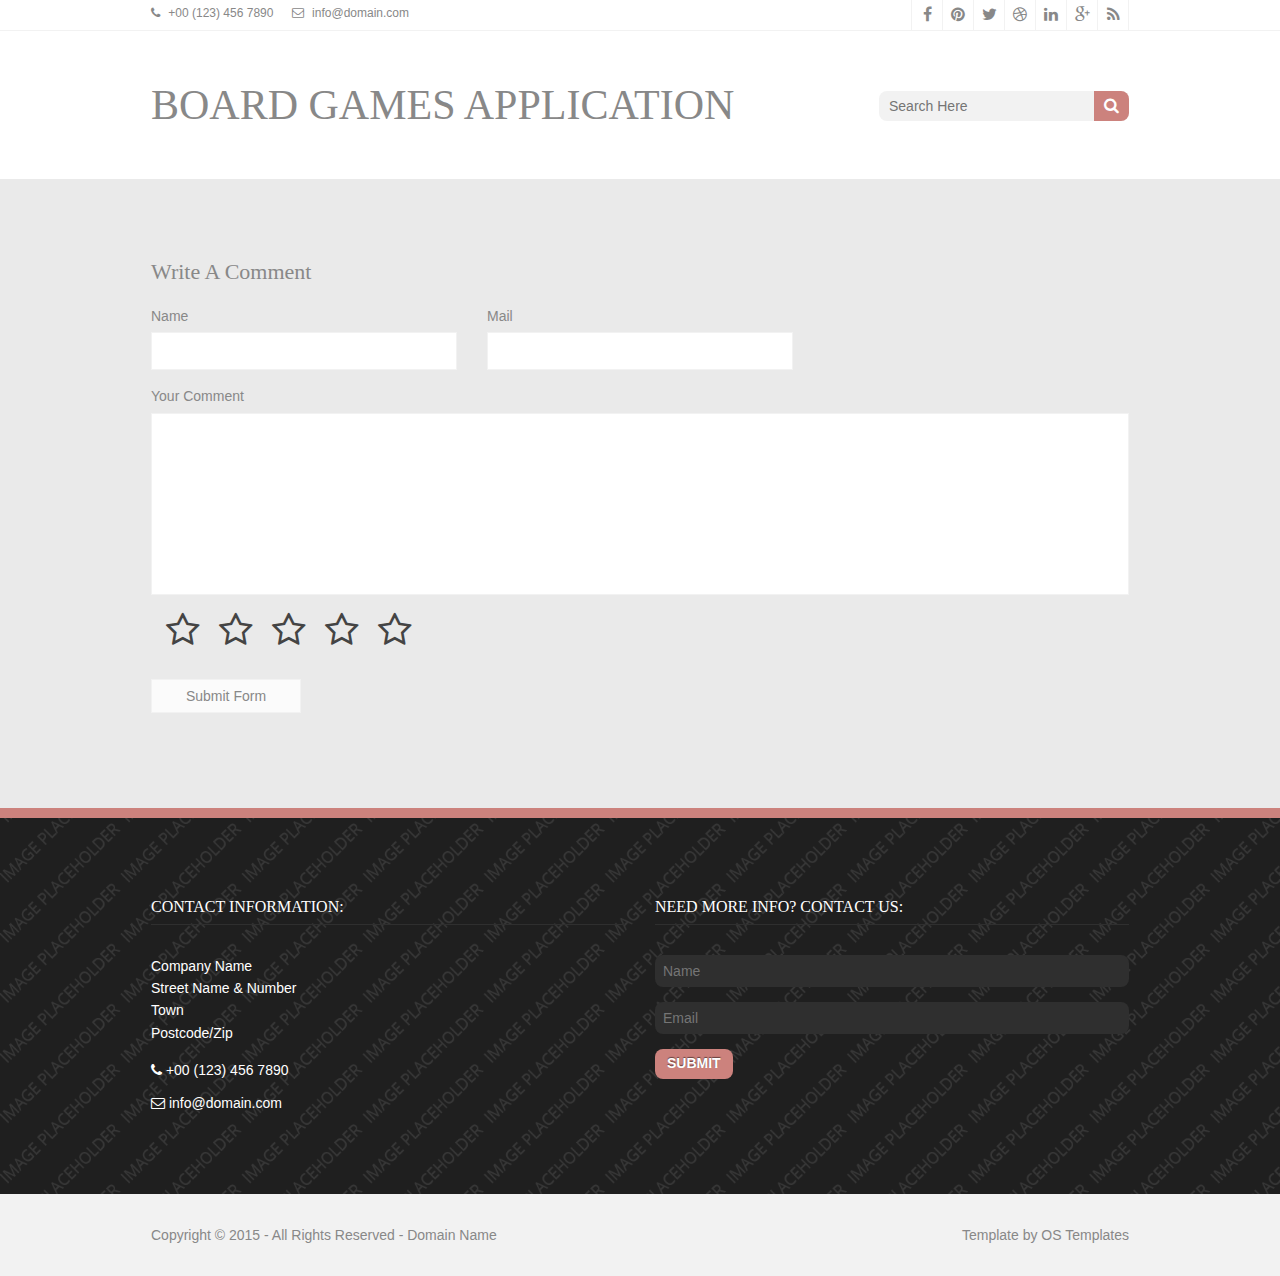
==== board-games/pages/add-opinion.html @ c794453c "Add opinion page" ====
<!DOCTYPE html>
<!--
Board games application
Authors: Justyna Handzlik, Marcin Soja

Template was based on template "Dwindle"
Author: <a href="http://www.os-templates.com/">OS Templates</a>
Author URI: http://www.os-templates.com/
Licence: Free to use under our free template licence terms
Licence URI: http://www.os-templates.com/template-terms
-->
<html lang="pl">
	<head>
		<meta charset="utf-8">
		<meta name="viewport" content="width=device-width, initial-scale=1.0, maximum-scale=1.0, user-scalable=no">
		<title>Board games application</title>
		<link href="../css/layout.css" rel="stylesheet" type="text/css" media="all">
		<link href="../css/styles.css" rel="stylesheet" type="text/css" media="all">
		<link rel="shortcut icon" type="image/png" href="../img/icon.png"/>
	</head>

	<body id="top">
	<!-- Top header, with links to social media pages -->
	<div class="wrapper row0">
	  <div id="topbar" class="clear"> 
		<div class="fl_left">
		  <ul class="nospace inline">
			<li><i class="fa fa-phone"></i> +00 (123) 456 7890</li>
			<li><i class="fa fa-envelope-o"></i> info@domain.com</li>
		  </ul>
		</div>
		<div class="fl_right">
		  <ul class="faico clear">
			<li><a class="faicon-facebook" href="#"><i class="fa fa-facebook"></i></a></li>
			<li><a class="faicon-pinterest" href="#"><i class="fa fa-pinterest"></i></a></li>
			<li><a class="faicon-twitter" href="#"><i class="fa fa-twitter"></i></a></li>
			<li><a class="faicon-dribble" href="#"><i class="fa fa-dribbble"></i></a></li>
			<li><a class="faicon-linkedin" href="#"><i class="fa fa-linkedin"></i></a></li>
			<li><a class="faicon-google-plus" href="#"><i class="fa fa-google-plus"></i></a></li>
			<li><a class="faicon-rss" href="#"><i class="fa fa-rss"></i></a></li>
		  </ul>
		</div>
	  </div>
	</div>
	
	<!-- Logo + Search bar -->
	<div class="wrapper row1">
	  <header id="header" class="clear"> 
		<div id="logo" class="fl_left">
		  <h1><a href="../index.html">Board games application</a></h1>
		</div>
		<div class="fl_right">
		  <form class="clear" method="post" action="pages/search-results.html">
			<fieldset>
			  <legend>Search:</legend>
			  <input type="text" value="" placeholder="Search Here">
			  <button class="fa fa-search" type="submit" title="Search"><em>Search</em></button>
			</fieldset>
		  </form>
		</div>
	  </header>
	</div>
	
	<!-- Search results page - TODO! -->
	<div class="wrapper">
	  <main class="container clear"> 
		<div class="content"> 
			<div id="comments">
				<h2>Write A Comment</h2>
				<form action="#" method="post">
					<div class="one_third first">
					<label for="name">Name </label>
					<input type="text" name="name" id="name" value="" size="22">
					</div>
					<div class="one_third">
						<label for="email">Mail </label>
						<input type="text" name="email" id="email" value="" size="22">
					</div>
					<div class="block clear">
						<label for="comment">Your Comment</label>
						<textarea name="comment" id="comment" cols="25" rows="10"></textarea>
					</div>
					<div class="stars">
					  <form action="">
						<input class="star star-5" id="star-5" type="radio" name="star"/>
						<label class="star star-5" for="star-5"></label>
						<input class="star star-4" id="star-4" type="radio" name="star"/>
						<label class="star star-4" for="star-4"></label>
						<input class="star star-3" id="star-3" type="radio" name="star"/>
						<label class="star star-3" for="star-3"></label>
						<input class="star star-2" id="star-2" type="radio" name="star"/>
						<label class="star star-2" for="star-2"></label>
						<input class="star star-1" id="star-1" type="radio" name="star"/>
						<label class="star star-1" for="star-1"></label>
					  </form>
					</div>
					<div>
						<input name="submit" type="submit" value="Submit Form">
						&nbsp;
					</div>
				</form>
		  </div>
		</div>
	  </main>
	</div>
	
	<!-- Footer - Contact info --> 
	<div class="wrapper row5 bgded" style="background-image:url('../img/background1.png');">
	  <div class="overlay">
		<footer id="footer" class="clear"> 
		  <div class="one_half first">
			<h6 class="title">Contact information:</h6>
			<address class="btmspace-15">
			Company Name<br>
			Street Name &amp; Number<br>
			Town<br>
			Postcode/Zip
			</address>
			<ul class="nospace">
			  <li class="btmspace-10"><span class="fa fa-phone"></span> +00 (123) 456 7890</li>
			  <li><span class="fa fa-envelope-o"></span> info@domain.com</li>
			</ul>
		  </div>
			
		  <div class="one_half">
			<h6 class="title">Need more info? Contact us:</h6>
			<form method="post" action="#">
			  <fieldset>
				<legend>Newsletter:</legend>
				<input class="btmspace-15" type="text" value="" placeholder="Name">
				<input class="btmspace-15" type="text" value="" placeholder="Email">
				<button type="submit" value="submit">Submit</button>
			  </fieldset>
			</form>
		  </div>
		</footer>
	  </div>
	</div>
	
	<!-- Footer - Copyright --> 
	<div class="wrapper row6">
	  <div id="copyright" class="clear"> 
		<p class="fl_left">Copyright &copy; 2015 - All Rights Reserved - <a href="#">Domain Name</a></p>
		<p class="fl_right">Template by <a target="_blank" href="http://www.os-templates.com/" title="Free Website Templates">OS Templates</a></p>
	  </div>
	</div>

	<!-- Javascripts -->
	<script src="js/jquery.min.js"></script> 
	<script src="js/jquery.mobilemenu.js"></script>
</body>
</html>
---- board-games/css/layout.css ----
@charset "utf-8";
/*
Template Name: Dwindle
Author: <a href="http://www.os-templates.com/">OS Templates</a>
Author URI: http://www.os-templates.com/
Licence: Free to use under our free template licence terms
Licence URI: http://www.os-templates.com/template-terms
File: Layout CSS
*/

@import url("fontawesome-4.2.0.min.css");
@import url("framework.css");

/* Rows
--------------------------------------------------------------------------------------------------------------- */
.row0{}
.row1{border-top:1px solid;}
.row2{border-top:1px solid;}
.row3{border-bottom:10px solid;}
.row4, .row4 a{}
.row5{border-top:10px solid;}
.row6, .row6 a{}


/* Top Bar
--------------------------------------------------------------------------------------------------------------- */
#topbar{font-size:12px; line-height:normal;}

#topbar .fl_left{padding-top:6px;}
#topbar .fl_left .inline > li{margin-right:15px;}
#topbar .fl_left .inline > li i{margin-right:5px;}

#topbar .faico li{margin:0; border:solid; border-width:0 1px 0 0;}
#topbar .faico li:first-child{border-width:0 1px;}


/* Header
--------------------------------------------------------------------------------------------------------------- */
#header{padding:50px 0;}

#header #logo{}
#header #logo h1{margin:0; padding:0; font-size:42px; text-transform:uppercase;}

#header form{display:block; position:relative; width:100%; margin:10px 0 0 0;}
#header input, #header button{display:block; height:30px; border:none;}
#header input{width:100%; min-width:250px; padding:5px 40px 5px 10px; border-radius:8px;}
#header button{position:absolute; top:0; right:0; width:35px; border-radius:0 8px 8px 0; font-size:16px; cursor:pointer;}
#header button em{display:none;}


/* Intro
--------------------------------------------------------------------------------------------------------------- */
#intro{padding:120px 0; text-align:center;}

#intro article{}
#intro article .heading{display:block; position:relative; padding-bottom:15px;}
#intro article .heading::after{display:block; position:absolute; bottom:0; left:50%; margin-left:-5%; width:10%; height:2px; content:"";}
#intro article i{display:inline-block; width:100px; height:100px; line-height:100px; margin-bottom:30px; border-radius:50%; text-align:center; font-size:32px;}
#intro article .btn{}


/* Content Area
--------------------------------------------------------------------------------------------------------------- */
.container{padding:80px 0;}

/* Content */
.container .content{}

.service{display:block; position:relative; width:100%; min-height:80px; margin:0; padding:0 0 0 80px; box-sizing:border-box;}
.service i{display:block; position:absolute; top:0; left:0; width:60px; height:60px; line-height:60px; border:1px solid; border-radius:50%; text-align:center; font-size:26px;}
.service .heading{}

/* Comments */
#comments ul{margin:0 0 40px 0; padding:0; list-style:none;}
#comments li{margin:0 0 10px 0; padding:15px;}
#comments .avatar{float:right; margin:0 0 10px 10px; padding:3px; border:1px solid;}
#comments address{font-weight:bold;}
#comments time{font-size:smaller;}
#comments .comcont{display:block; margin:0; padding:0;}
#comments .comcont p{margin:10px 5px 10px 0; padding:0;}

#comments form{display:block; width:100%;}
#comments input, #comments textarea{width:100%; padding:10px; border:1px solid;}
#comments textarea{overflow:auto;}
#comments div{margin-bottom:15px;}
#comments input[type="submit"], #comments input[type="reset"]{display:inline-block; width:auto; min-width:150px; margin:0; padding:8px 5px; cursor:pointer;}

/* Sidebar */
.container .sidebar{}

.sidebar .sdb_holder{margin-bottom:50px;}
.sidebar .sdb_holder:last-child{margin-bottom:0;}


/* Footer
--------------------------------------------------------------------------------------------------------------- */
#footer{padding:80px 0;}

#footer .title{margin:0 0 30px 0; padding:0 0 8px 0; border-bottom:1px solid; font-size:16px; text-transform:uppercase;}

#footer .linklist li{margin-bottom:10px;}
#footer .linklist li:last-child{margin-bottom:0;}

#footer .smallfont{font-size:.8rem; margin:0;}

#footer input, #footer button{border:none; border-radius:8px;}
#footer input{display:block; width:100%; padding:8px;}
#footer button{padding:6px 12px 8px; font-weight:bold; text-transform:uppercase; cursor:pointer;}


/* Copyright
--------------------------------------------------------------------------------------------------------------- */
#copyright{padding:30px 0;}
#copyright p{margin:0; padding:0;}


/* Transition Fade
--------------------------------------------------------------------------------------------------------------- */
.faico a, #intro i, .service i, #mainav a, #mainav ul{transition:all .4s ease-in-out;}


/* ------------------------------------------------------------------------------------------------------------ */
/* ------------------------------------------------------------------------------------------------------------ */
/* ------------------------------------------------------------------------------------------------------------ */
/* ------------------------------------------------------------------------------------------------------------ */
/* ------------------------------------------------------------------------------------------------------------ */


/* Navigation
--------------------------------------------------------------------------------------------------------------- */
nav ul, nav ol{margin:0; padding:0; list-style:none;}

#mainav .drop::after, #mainav li li .drop::after, #breadcrumb li a::after, .sidebar nav a::after{position:absolute; font-family:"FontAwesome"; font-size:10px; line-height:10px;}

/* Top Navigation */
#mainav{text-align:center; line-height:normal;}
#mainav a{}
#mainav ul{font-size:0;}/* Removes inline-block element spacing - overridden later */
#mainav ul ul{z-index:9999; position:absolute; width:160px; text-align:left;}
#mainav ul ul ul{left:160px; top:0;}
#mainav li{display:inline-block; position:relative; margin:0; padding:0; font-size:1rem; text-transform:uppercase;}
#mainav li:last-child{margin-right:0;}
#mainav li li{width:100%; margin:0; text-transform:none;}
#mainav li a{display:block; padding:15px 20px; text-transform:uppercase; border:solid; border-width:0 0 0 1px;}
#mainav li:last-child a{border-width:0 1px;}
#mainav li li a{border-width:0 0 1px 0; text-transform:none;}
#mainav li li:first-child a, #mainav li li:last-child a{border-width:0 0 1px 0;}
#mainav .drop{padding-left:25px;}
#mainav li li a, #mainav li li .drop{display:block; margin:0; padding:10px 15px;}
#mainav .drop:after, #mainav li li .drop:after{content:"\f0d7";}
#mainav .drop:after{top:20px; left:15px;}
#mainav li li .drop:after{top:15px; left:5px;}
#mainav ul ul{visibility:hidden; opacity:0;}
#mainav ul li:hover > ul{visibility:visible; opacity:1;}

#mainav form{display:none; margin:0; padding:20px 0;}
#mainav form select, #mainav form select option{display:block; cursor:pointer; outline:none;}
#mainav form select{width:100%; padding:5px; border:1px solid;}
#mainav form select option{margin:5px; padding:0; border:none;}

/* Breadcrumb */
#breadcrumb{padding:50px 0; line-height:normal;}
#breadcrumb ul{margin:0; padding:0; list-style:none;}
#breadcrumb li{display:inline-block; margin:0 6px 0 0; padding:0;}
#breadcrumb li a{display:block; position:relative; margin:0; padding:0 12px 0 0; font-size:12px;}
#breadcrumb li a::after{top:3px; right:0; content:"\f101";}
#breadcrumb li:last-child a{margin:0; padding:0;}
#breadcrumb li:last-child a::after{display:none;}

/* Sidebar Navigation */
.sidebar nav{display:block; width:100%;}
.sidebar nav li{margin:0 0 3px 0; padding:0;}
.sidebar nav a{display:block; position:relative; margin:0; padding:5px 10px 5px 15px; text-decoration:none; border:solid; border-width:0 0 1px 0;}
.sidebar nav a::after{top:9px; left:5px; content:"\f101";}
.sidebar nav ul ul a{padding-left:35px;}
.sidebar nav ul ul a::after{left:25px;}
.sidebar nav ul ul ul a{padding-left:55px;}
.sidebar nav ul ul ul a::after{left:45px;}

/* Pagination */
.pagination{display:block; width:100%; text-align:center; clear:both;}
.pagination li{display:inline-block; margin:0 2px 0 0;}
.pagination li:last-child{margin-right:0;}
.pagination a, .pagination strong{display:block; padding:8px 11px; border:1px solid; font-weight:normal;}


/* Tables
--------------------------------------------------------------------------------------------------------------- */
table, th, td{border:1px solid; border-collapse:collapse; vertical-align:top; box-sizing:border-box;}
table, th{table-layout:auto;}
table{width:100%; margin-bottom:15px;}
th, td{padding:5px 8px;}
td{border-width:0 1px;}


/* Gallery
--------------------------------------------------------------------------------------------------------------- */
#gallery{display:block; width:100%; margin-bottom:50px;}
#gallery figure figcaption{display:block; width:100%; clear:both;}
#gallery li{margin-bottom:30px;}


/* Font Awesome Social Icons
--------------------------------------------------------------------------------------------------------------- */
.faico{margin:0; padding:0; list-style:none;}
.faico li{display:inline-block; float:left; margin:0 2px 0 0; padding:0; line-height:normal;}
.faico li:last-child{margin-right:0;}

.faico a{display:inline-block; width:30px; height:30px; line-height:30px; font-size:16px; text-align:center;}
.faico a{color:#FFFFFF; background-color:#F3F3F3;}

.faicon-dribble:hover{background-color:#EA4C89;}
.faicon-facebook:hover{background-color:#3B5998;}
.faicon-google-plus:hover{background-color:#DB4A39;}
.faicon-linkedin:hover{background-color:#0E76A8;}
.faicon-pinterest:hover{background-color:#C8232C;}
.faicon-rss:hover{background-color:#EE802F;}
.faicon-twitter:hover{background-color:#00ACEE;}


/* ------------------------------------------------------------------------------------------------------------ */
/* ------------------------------------------------------------------------------------------------------------ */
/* ------------------------------------------------------------------------------------------------------------ */
/* ------------------------------------------------------------------------------------------------------------ */
/* ------------------------------------------------------------------------------------------------------------ */


/* Colours
--------------------------------------------------------------------------------------------------------------- */
body{color:#888888; background-color:#EAEAEA;}

a{color:#CC827D;}

hr, .borderedbox{border-color:#F2F2F2;}
label span{color:#FF0000; background-color:inherit;}
.overlay{background-color:rgba(0,0,0,.5);}
.btn{color:#FFFFFF; background-color:#CC827D;}


/* Rows */
.row0, .row0 a{color:#888888; background-color:#FFFFFF;}
.row1{color:#888888; background-color:#FFFFFF; border-color:#F2F2F2;}
.row2, .row2 a{color:#888888; background-color:#FFFFFF;}
.row2{border-color:#F2F2F2;}
.row3{color:#FFFFFF; background-color:#282828;}
.row3{border-color:#F2F2F2;}
.row4{color:#888888; background-color:#FFFFFF;}
.row5{color:#FFFFFF; background-color:#282828;}
.row5{border-color:#CC827D;}
.row6, .row6 a{color:#888888; background-color:#F2F2F2;}


/* Top Bar */
#topbar .faico li{border-color:#F2F2F2;}
#topbar .faico a{color:inherit;}
#topbar .faico a:hover{color:#FFFFFF;}


/* Header */
#header #logo h1 a{color:inherit; background-color:inherit;}
#header input{color:inherit; background-color:#F2F2F2;}
#header button{color:#FFFFFF; background-color:#CC827D;}


/* Intro */
#intro article .heading::after{background-color:#CC827D;}
#intro article i{color:#FFFFFF; background-color:rgba(0,0,0,.3);}
#intro article:hover i{color:#FFFFFF; background-color:#CC827D;}


/* Content Area */
.service i{border-color:#F2F2F2;}
.service:hover i{color:#FFFFFF; background-color:#CC827D; border-color:#CC827D;}


/* Footer */
#footer .title{border-color:#2F2F2F;}
#footer input{background-color:#2F2F2F;}
#footer button{color:#FFFFFF; background-color:#CC827D; text-shadow:0 -1px 1px rgba(0,0,0,.5);}


/* Navigation */
#mainav li a{color:inherit; background-color:inherit; border-color:#F2F2F2;}
#mainav .active a, #mainav a:hover, #mainav li:hover > a{color:#CC827D; background-color:inherit;}
#mainav li li a, #mainav .active li a{color:#FFFFFF; background-color:rgba(0,0,0,.6); border-color:rgba(0,0,0,.6);}
#mainav li li:hover > a, #mainav .active .active > a{color:#FFFFFF; background-color:#CC827D;}
#mainav form select{border-color:#F2F2F2;}

#breadcrumb a{color:#888888; background-color:inherit;}
#breadcrumb li:last-child a{color:#CC827D;}

.container .sidebar nav a{color:inherit; border-color:#F2F2F2;}
.container .sidebar nav a:hover{color:#CC827D;}

.pagination a, .pagination strong{border-color:#F2F2F2;}
.pagination .current{color:#FFFFFF; background-color:#000000;}


/* Tables + Comments */
table, th, td, #comments .avatar, #comments input, #comments textarea{border-color:#F2F2F2;}
th{color:#FFFFFF; background-color:#373737;}
tr, #comments li, #comments input[type="submit"], #comments input[type="reset"]{color:inherit; background-color:#FBFBFB;}
tr:nth-child(even), #comments li:nth-child(even){color:inherit; background-color:#F7F7F7;}
table a, #comments a{background-color:inherit;}


/* ------------------------------------------------------------------------------------------------------------ */
/* ------------------------------------------------------------------------------------------------------------ */
/* ------------------------------------------------------------------------------------------------------------ */
/* ------------------------------------------------------------------------------------------------------------ */
/* ------------------------------------------------------------------------------------------------------------ */


/* Media Queries
--------------------------------------------------------------------------------------------------------------- */
@-ms-viewport{width:device-width;}


/* Smartphone + Tablet
--------------------------------------------------------------------------------------------------------------- */
@media screen and (min-width:180px) and (max-width:500px) {
	#topbar{display:none;}
	#header, #breadcrumb{padding:20px 0;}
	#intro, .container, #footer{padding:50px 0 20px;}
}


@media screen and (min-width:180px) and (max-width:750px) {
	.imgl, .imgr{display:inline-block; float:none; margin:0 0 10px 0;}
	.fl_left, .fl_right{display:block; float:none;}
	.one_half, .one_third, .two_third, .one_quarter, .two_quarter, .three_quarter{display:block; float:none; width:auto; margin:0 0 30px 0; padding:0;}
}

@media screen and (min-width:180px) and (max-width:900px) {
	#topbar, #header, #mainav, #intro, #breadcrumb, .container, #footer, #copyright{max-width:95%;}

	#topbar{padding:10px 0; text-align:center;}
	#topbar .nospace.inline{margin-bottom:10px;}
	#topbar .faico{display:inline-block; margin:0 auto;}
	#topbar .faico li{border-width:1px 1px 1px 0;}
	#topbar .faico li:first-child{border-width:1px;}

	#header{text-align:center;}

	#mainav ul{display:none;}
	#mainav form{display:block;}

	#comments input[type="reset"]{margin-top:10px;}
	.pagination li{display:inline-block; margin:0 5px 5px 0;}

	#footer{text-align:center;}

	#copyright{text-align:center;}
	#copyright p:first-of-type{margin-bottom:10px;}
}


/* Max Wrapper Width
--------------------------------------------------------------------------------------------------------------- */
@media screen and (min-width:978px) {
	#topbar, #header, #mainav, #intro, #breadcrumb, .container, #footer, #copyright{max-width:978px;}
}


/* Other
--------------------------------------------------------------------------------------------------------------- */
@media screen and (max-width:650px) {
	.scrollable{display:block; width:100%; margin:0 0 30px 0; padding:0 0 15px 0; overflow:auto; overflow-x:scroll;}
	.scrollable table{margin:0; padding:0; white-space:nowrap;}
}
---- board-games/css/styles.css ----
@charset "utf-8";
/*
Authors: Justyna Handzlik, Marcin Soja
*/

@import url("fontawesome-4.2.0.min.css");
@import url("framework.css");


/* Main page */
#main-page{padding:120px 0;}

#main-page article{}
#main-page article .heading{display:block; position:relative; padding-bottom:15px;}
#main-page article .heading::after{display:block; position:absolute; bottom:0; left:50%; margin-left:-5%; width:10%; height:2px; content:"";}
#main-page article i{display:inline-block; width:100px; height:100px; line-height:100px; margin-bottom:30px; border-radius:50%; font-size:32px;}
#main-page article .btn{}
#main-page .title{margin:0 0 30px 0; padding:0 0 8px 0; border-bottom:1px solid; font-size:16px; text-transform:uppercase;}
#main-page .linklist li{margin-bottom:10px;}
#main-page .linklist li:last-child{margin-bottom:0;}
#main-page .smallfont{font-size:.8rem; margin:0;}
#main-page input, #main-page button{border:none; border-radius:8px;}
#main-page input{display:block; width:100%; padding:8px;}
#main-page button{padding:6px 12px 8px; font-weight:bold; text-transform:uppercase; cursor:pointer;}


/* Stars rating */
div.stars {
  width: 270px;
  display: inline-block;
}
input.star { display: none; }
label.star {
  float: right;
  padding: 10px;
  font-size: 36px;
  color: #444;
  transition: all .2s;
}
input.star:checked ~ label.star:before {
  content: '\f005';
  color: #FD4;
  transition: all .25s;
}
input.star-5:checked ~ label.star:before {
  color: #FE7;
  text-shadow: 0 0 20px #952;
}
input.star-1:checked ~ label.star:before { color: #F62; }
label.star:hover { transform: rotate(-15deg) scale(1.3); }
label.star:before {
  content: '\f006';
  font-family: FontAwesome;
}
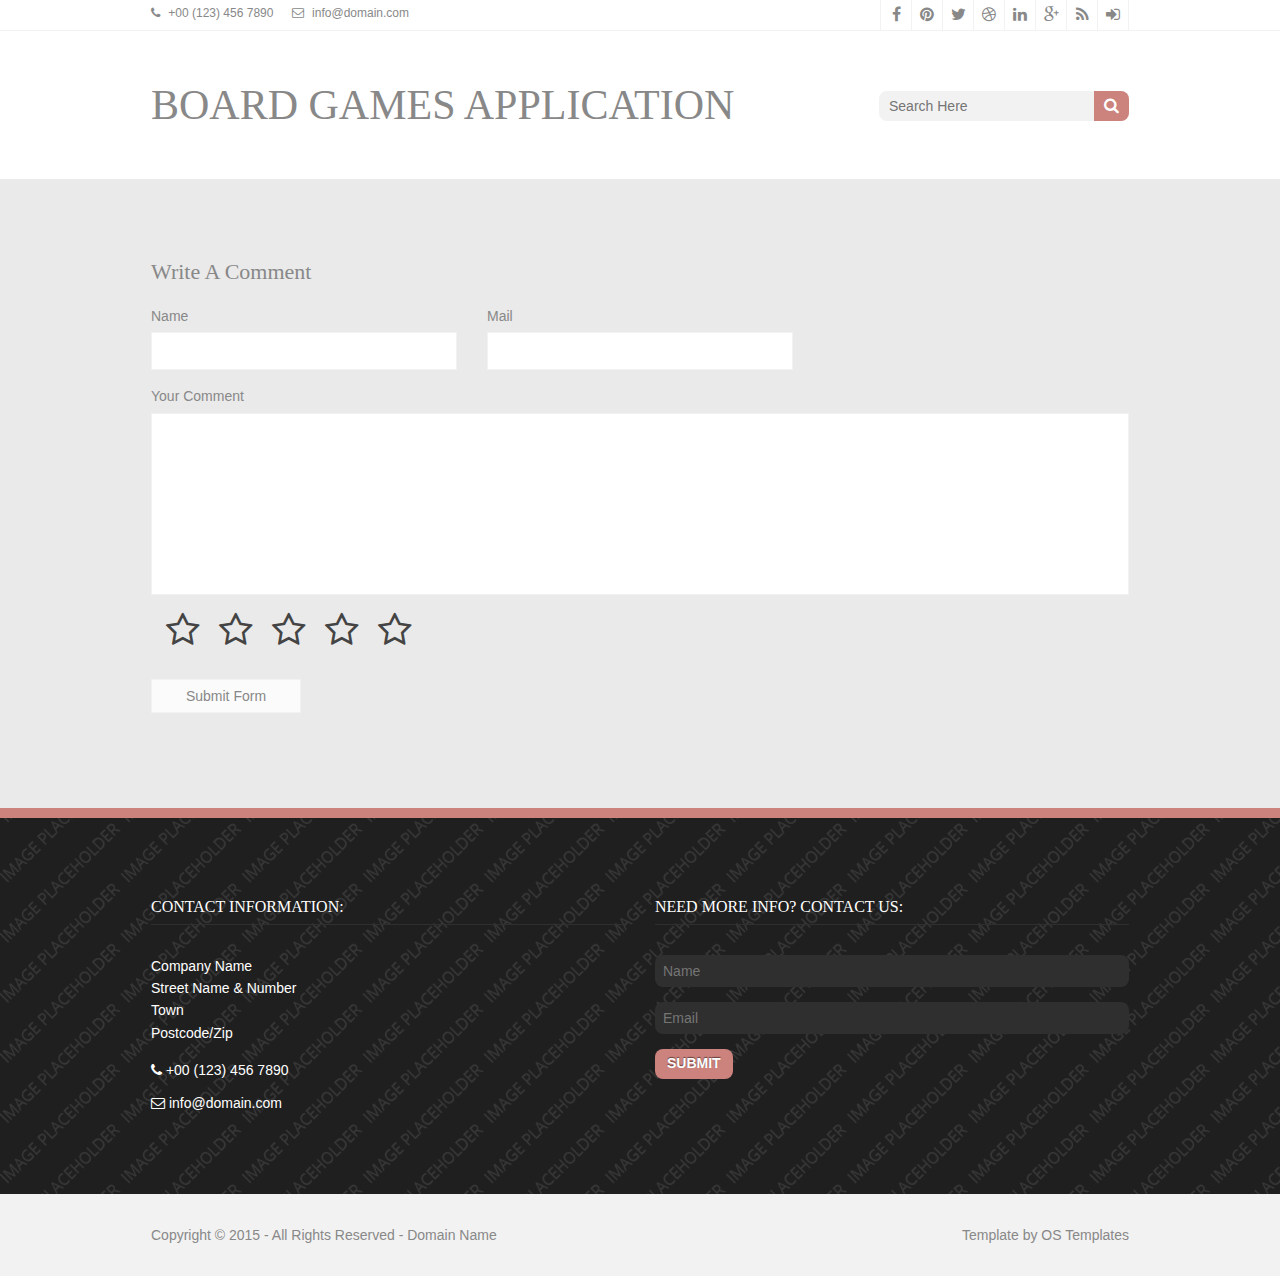
==== commit a2b5dce0: "Place page and other fixes" ====
--- a/board-games/pages/add-opinion.html
+++ b/board-games/pages/add-opinion.html
@@ -16,6 +16,7 @@
 		<title>Board games application</title>
 		<link href="../css/layout.css" rel="stylesheet" type="text/css" media="all">
 		<link href="../css/styles.css" rel="stylesheet" type="text/css" media="all">
+		<link href="../css/bootstrap.min.css" rel="stylesheet" type="text/css" media="all">
 		<link rel="shortcut icon" type="image/png" href="../img/icon.png"/>
 	</head>
 
@@ -38,6 +39,7 @@
 			<li><a class="faicon-linkedin" href="#"><i class="fa fa-linkedin"></i></a></li>
 			<li><a class="faicon-google-plus" href="#"><i class="fa fa-google-plus"></i></a></li>
 			<li><a class="faicon-rss" href="#"><i class="fa fa-rss"></i></a></li>
+			<li><a class="faicon-sign-in" href="login.html"><i class="fa fa-sign-in"><span class="hidden-text">Log In | Sign Up</span></i></a></li>
 		  </ul>
 		</div>
 	  </div>
@@ -50,7 +52,7 @@
 		  <h1><a href="../index.html">Board games application</a></h1>
 		</div>
 		<div class="fl_right">
-		  <form class="clear" method="post" action="pages/search-results.html">
+		  <form class="clear" method="post" action="search-results.html">
 			<fieldset>
 			  <legend>Search:</legend>
 			  <input type="text" value="" placeholder="Search Here">
@@ -61,7 +63,7 @@
 	  </header>
 	</div>
 	
-	<!-- Search results page - TODO! -->
+	<!-- Add opinion page -->
 	<div class="wrapper">
 	  <main class="container clear"> 
 		<div class="content"> 
@@ -80,6 +82,7 @@
 						<label for="comment">Your Comment</label>
 						<textarea name="comment" id="comment" cols="25" rows="10"></textarea>
 					</div>
+					<!-- Star rating -->
 					<div class="stars">
 					  <form action="">
 						<input class="star star-5" id="star-5" type="radio" name="star"/>
@@ -146,7 +149,8 @@
 	</div>
 
 	<!-- Javascripts -->
-	<script src="js/jquery.min.js"></script> 
-	<script src="js/jquery.mobilemenu.js"></script>
+	<script src="../js/jquery.min.js"></script> 
+	<script src="../js/jquery.mobilemenu.js"></script>
+	<script src="../js/bootstrap.min.js"></script> 
 </body>
-</html>+</html>
--- a/board-games/css/styles.css
+++ b/board-games/css/styles.css
@@ -6,10 +6,8 @@
 @import url("fontawesome-4.2.0.min.css");
 @import url("framework.css");
 
-
 /* Main page */
 #main-page{padding:120px 0;}
-
 #main-page article{}
 #main-page article .heading{display:block; position:relative; padding-bottom:15px;}
 #main-page article .heading::after{display:block; position:absolute; bottom:0; left:50%; margin-left:-5%; width:10%; height:2px; content:"";}
@@ -22,7 +20,6 @@
 #main-page input, #main-page button{border:none; border-radius:8px;}
 #main-page input{display:block; width:100%; padding:8px;}
 #main-page button{padding:6px 12px 8px; font-weight:bold; text-transform:uppercase; cursor:pointer;}
-
 
 /* Stars rating */
 div.stars {
@@ -52,3 +49,68 @@
   content: '\f006';
   font-family: FontAwesome;
 }
+
+/* Place page */
+#place-stars {font-size:35px;}
+.place-logo img {
+	border-radius: 8px;
+	max-width: 10%;
+    height: auto;
+}
+#button1, #button2 {display:inline-block;}
+#button1 a, #button2 a {color: #888888; font-size:20px;}
+
+/* Games database on place page */
+#search-database {
+  background-image: url('../img/search-icon.png');
+  background-position: 5px 5px;
+  background-repeat: no-repeat;
+  width: 100%;
+  font-size: 16px;
+  padding: 12px 20px 12px 40px;
+  border: 1px solid #ddd;
+  margin-bottom: 12px;
+}
+
+#games-table {
+  border-collapse: collapse;
+  width: 100%;
+  border: 1px solid #ddd;
+  font-size: 18px;
+}
+#games-table th, #games-table td {
+  text-align: left;
+  padding: 12px;
+}
+#games-table tr {border-bottom: 1px solid #ddd;}
+#games-table tr.header, #games-table tr:hover {background-color: #f1f1f1;}
+#games-table a {color: #888888;}
+
+/* Search results page */
+.pagination a {background-color:#FFFFFF;}
+.pagination .dots {background-color:#FFFFFF;}
+
+/* Login & registration page */
+#login, #registration {
+	background-color: #EAEAEA;
+}
+
+/* Login & registration icon */
+.faicon-sign-in:hover{background-color:#00ACEE;}
+.faicon-sign-in .hidden-text {
+    visibility: hidden;
+    width: 120px;
+    background-color: #CC827D;
+    color: #FFFFFF;
+    text-align: center;
+    border-radius: 6px;
+    padding: 5px 0;
+
+    /* Position the hidden text */
+    position: absolute;
+    z-index: 20;
+	top: 2px;
+}
+.faicon-sign-in:hover .hidden-text {
+    visibility: visible;
+}
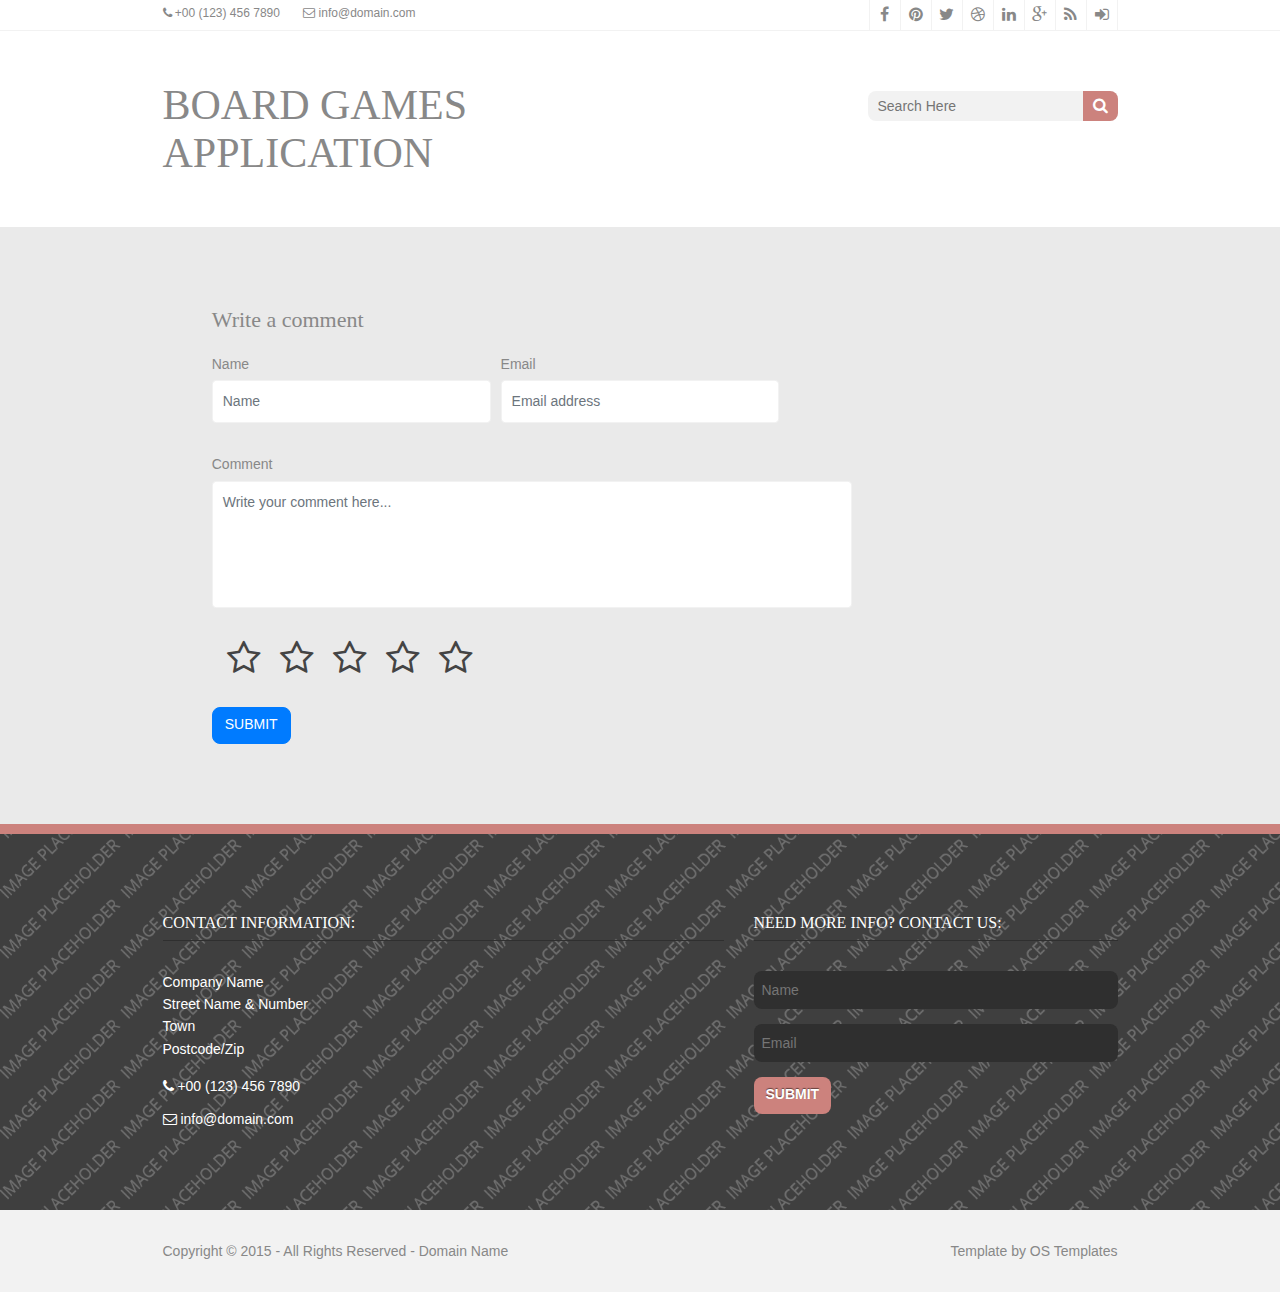
==== commit 539eb6c5: "Added bootstrap and improved pages: add-opinion, game, login" ====
--- a/board-games/pages/add-opinion.html
+++ b/board-games/pages/add-opinion.html
@@ -14,138 +14,155 @@
 		<meta charset="utf-8">
 		<meta name="viewport" content="width=device-width, initial-scale=1.0, maximum-scale=1.0, user-scalable=no">
 		<title>Board games application</title>
+		<link href="../css/bootstrap.min.css" rel="stylesheet" type="text/css" media="all">
 		<link href="../css/layout.css" rel="stylesheet" type="text/css" media="all">
 		<link href="../css/styles.css" rel="stylesheet" type="text/css" media="all">
-		<link href="../css/bootstrap.min.css" rel="stylesheet" type="text/css" media="all">
 		<link rel="shortcut icon" type="image/png" href="../img/icon.png"/>
 	</head>
 
 	<body id="top">
 	<!-- Top header, with links to social media pages -->
 	<div class="wrapper row0">
-	  <div id="topbar" class="clear"> 
-		<div class="fl_left">
-		  <ul class="nospace inline">
-			<li><i class="fa fa-phone"></i> +00 (123) 456 7890</li>
-			<li><i class="fa fa-envelope-o"></i> info@domain.com</li>
-		  </ul>
+		<div id="topbar" class="clear">
+			<div class="row justify-content-center"> 
+				<div class="col-6">
+					<ul class="nospace inline">
+						<li><i class="fa fa-phone"></i> +00 (123) 456 7890</li>
+						<li><i class="fa fa-envelope-o"></i> info@domain.com</li>
+					</ul>
+				</div>
+				<div class="col-4">
+					<span class="pull-right"> <!-- right align the elements -->
+					<ul class="faico clear">
+						<li><a class="faicon-facebook" href="#"><i class="fa fa-facebook"></i></a></li>
+						<li><a class="faicon-pinterest" href="#"><i class="fa fa-pinterest"></i></a></li>
+						<li><a class="faicon-twitter" href="#"><i class="fa fa-twitter"></i></a></li>
+						<li><a class="faicon-dribble" href="#"><i class="fa fa-dribbble"></i></a></li>
+						<li><a class="faicon-linkedin" href="#"><i class="fa fa-linkedin"></i></a></li>
+						<li><a class="faicon-google-plus" href="#"><i class="fa fa-google-plus"></i></a></li>
+						<li><a class="faicon-rss" href="#"><i class="fa fa-rss"></i></a></li>
+						<li><a class="faicon-sign-in" href="login.html"><i class="fa fa-sign-in"><span class="hidden-text">Log In | Sign Up</span></i></a></li>
+					</ul>
+					</span>
+				</div>
+			</div>
 		</div>
-		<div class="fl_right">
-		  <ul class="faico clear">
-			<li><a class="faicon-facebook" href="#"><i class="fa fa-facebook"></i></a></li>
-			<li><a class="faicon-pinterest" href="#"><i class="fa fa-pinterest"></i></a></li>
-			<li><a class="faicon-twitter" href="#"><i class="fa fa-twitter"></i></a></li>
-			<li><a class="faicon-dribble" href="#"><i class="fa fa-dribbble"></i></a></li>
-			<li><a class="faicon-linkedin" href="#"><i class="fa fa-linkedin"></i></a></li>
-			<li><a class="faicon-google-plus" href="#"><i class="fa fa-google-plus"></i></a></li>
-			<li><a class="faicon-rss" href="#"><i class="fa fa-rss"></i></a></li>
-			<li><a class="faicon-sign-in" href="login.html"><i class="fa fa-sign-in"><span class="hidden-text">Log In | Sign Up</span></i></a></li>
-		  </ul>
-		</div>
-	  </div>
 	</div>
 	
 	<!-- Logo + Search bar -->
 	<div class="wrapper row1">
-	  <header id="header" class="clear"> 
-		<div id="logo" class="fl_left">
-		  <h1><a href="../index.html">Board games application</a></h1>
-		</div>
-		<div class="fl_right">
-		  <form class="clear" method="post" action="search-results.html">
-			<fieldset>
-			  <legend>Search:</legend>
-			  <input type="text" value="" placeholder="Search Here">
-			  <button class="fa fa-search" type="submit" title="Search"><em>Search</em></button>
-			</fieldset>
-		  </form>
-		</div>
-	  </header>
+		<header id="header" class="clear"> 
+			<div class="row justify-content-center"> 
+				<div class="col-6" id="logo">
+					<h1><a href="index.html">Board games application</a></h1>
+				</div>
+				<div class="col-4">
+					<span class="pull-right"> <!-- right align the elements -->
+					<form class="clear" method="post" action="search-results.html">
+						<fieldset>
+							<legend>Search:</legend>
+							<input type="text" value="" placeholder="Search Here">
+							<button class="fa fa-search" type="submit" title="Search"><em>Search</em></button>
+						</fieldset>
+					</form>
+					</span>
+				</div>
+			</div>
+		</header>
 	</div>
 	
 	<!-- Add opinion page -->
 	<div class="wrapper">
-	  <main class="container clear"> 
-		<div class="content"> 
-			<div id="comments">
-				<h2>Write A Comment</h2>
-				<form action="#" method="post">
-					<div class="one_third first">
-					<label for="name">Name </label>
-					<input type="text" name="name" id="name" value="" size="22">
-					</div>
-					<div class="one_third">
-						<label for="email">Mail </label>
-						<input type="text" name="email" id="email" value="" size="22">
-					</div>
-					<div class="block clear">
-						<label for="comment">Your Comment</label>
-						<textarea name="comment" id="comment" cols="25" rows="10"></textarea>
-					</div>
-					<!-- Star rating -->
-					<div class="stars">
-					  <form action="">
-						<input class="star star-5" id="star-5" type="radio" name="star"/>
-						<label class="star star-5" for="star-5"></label>
-						<input class="star star-4" id="star-4" type="radio" name="star"/>
-						<label class="star star-4" for="star-4"></label>
-						<input class="star star-3" id="star-3" type="radio" name="star"/>
-						<label class="star star-3" for="star-3"></label>
-						<input class="star star-2" id="star-2" type="radio" name="star"/>
-						<label class="star star-2" for="star-2"></label>
-						<input class="star star-1" id="star-1" type="radio" name="star"/>
-						<label class="star star-1" for="star-1"></label>
-					  </form>
-					</div>
-					<div>
-						<input name="submit" type="submit" value="Submit Form">
-						&nbsp;
-					</div>
-				</form>
-		  </div>
-		</div>
-	  </main>
+		<main class="container clear"> 
+			<div class="row justify-content-center"> 
+				<div class="col-9" id="comments">
+					<h2>Write a comment</h2>
+					<form action="#" method="post">
+						<div class="form-row">
+							<div class="form-group col-4">
+								<label for="name">Name</label>
+								<input type="text" class="form-control" id="name" placeholder="Name">
+							</div>
+							<div class="form-group col-4">
+								<label for="email">Email</label>
+								<input type="email" class="form-control" id="email" placeholder="Email address">
+							</div>
+						</div>
+						<div class="form-row">
+							<div class="form-group col-9">
+								<label for="comment">Comment</label>
+								<textarea class="form-control" rows="5" id="comment" placeholder="Write your comment here..."></textarea>
+							</div>
+						</div>
+						<!-- Star rating -->
+						<div class="stars">
+							<form action="">
+								<input class="star star-5" id="star-5" type="radio" name="star"/>
+								<label class="star star-5" for="star-5"></label>
+								<input class="star star-4" id="star-4" type="radio" name="star"/>
+								<label class="star star-4" for="star-4"></label>
+								<input class="star star-3" id="star-3" type="radio" name="star"/>
+								<label class="star star-3" for="star-3"></label>
+								<input class="star star-2" id="star-2" type="radio" name="star"/>
+								<label class="star star-2" for="star-2"></label>
+								<input class="star star-1" id="star-1" type="radio" name="star"/>
+								<label class="star star-1" for="star-1"></label>
+							</form>
+						</div>
+						<button type="submit" class="btn btn-primary">Submit</button>
+					</form>
+				</div>
+			</div>
+		</main>
 	</div>
 	
 	<!-- Footer - Contact info --> 
-	<div class="wrapper row5 bgded" style="background-image:url('../img/background1.png');">
-	  <div class="overlay">
+	<div class="wrapper row5 bgded">
 		<footer id="footer" class="clear"> 
-		  <div class="one_half first">
-			<h6 class="title">Contact information:</h6>
-			<address class="btmspace-15">
-			Company Name<br>
-			Street Name &amp; Number<br>
-			Town<br>
-			Postcode/Zip
-			</address>
-			<ul class="nospace">
-			  <li class="btmspace-10"><span class="fa fa-phone"></span> +00 (123) 456 7890</li>
-			  <li><span class="fa fa-envelope-o"></span> info@domain.com</li>
-			</ul>
-		  </div>
-			
-		  <div class="one_half">
-			<h6 class="title">Need more info? Contact us:</h6>
-			<form method="post" action="#">
-			  <fieldset>
-				<legend>Newsletter:</legend>
-				<input class="btmspace-15" type="text" value="" placeholder="Name">
-				<input class="btmspace-15" type="text" value="" placeholder="Email">
-				<button type="submit" value="submit">Submit</button>
-			  </fieldset>
-			</form>
-		  </div>
+			<div class="row justify-content-center">
+				<div class="col-6">
+					<h6 class="title">Contact information:</h6>
+					<address class="btmspace-15">
+					Company Name<br>
+					Street Name &amp; Number<br>
+					Town<br>
+					Postcode/Zip
+					</address>
+					<ul class="nospace">
+					  <li class="btmspace-10"><span class="fa fa-phone"></span> +00 (123) 456 7890</li>
+					  <li><span class="fa fa-envelope-o"></span> info@domain.com</li>
+					</ul>
+				</div>
+				<div class="col-4">
+					<h6 class="title">Need more info? Contact us:</h6>
+					<form method="post" action="#">
+						<fieldset>
+							<legend>Newsletter:</legend>
+							<input class="btmspace-15" type="text" value="" placeholder="Name">
+							<input class="btmspace-15" type="text" value="" placeholder="Email">
+							<button type="submit" value="submit">Submit</button>
+						</fieldset>
+					</form>
+				</div>
+			</div>
 		</footer>
 	  </div>
 	</div>
 	
 	<!-- Footer - Copyright --> 
 	<div class="wrapper row6">
-	  <div id="copyright" class="clear"> 
-		<p class="fl_left">Copyright &copy; 2015 - All Rights Reserved - <a href="#">Domain Name</a></p>
-		<p class="fl_right">Template by <a target="_blank" href="http://www.os-templates.com/" title="Free Website Templates">OS Templates</a></p>
-	  </div>
+		<div id="copyright" class="clear">
+			<div class="row justify-content-center"> 
+				<div class="col-6">
+					<p>Copyright &copy; 2015 - All Rights Reserved - <a href="#">Domain Name</a></p>
+				</div>
+				<div class="col-4">
+					<span class="pull-right"> <!-- right align the elements --> 
+						<p>Template by <a target="_blank" href="http://www.os-templates.com/" title="Free Website Templates">OS Templates</a></p>
+					</span>
+				</div>
+			</div>
+		</div>
 	</div>
 
 	<!-- Javascripts -->
--- a/board-games/css/layout.css
+++ b/board-games/css/layout.css
@@ -234,7 +234,7 @@
 hr, .borderedbox{border-color:#F2F2F2;}
 label span{color:#FF0000; background-color:inherit;}
 .overlay{background-color:rgba(0,0,0,.5);}
-.btn{color:#FFFFFF; background-color:#CC827D;}
+.btn{color:#FFFFFF; /*background-color:#CC827D;*/}
 
 
 /* Rows */
@@ -254,10 +254,11 @@
 #topbar .faico li{border-color:#F2F2F2;}
 #topbar .faico a{color:inherit;}
 #topbar .faico a:hover{color:#FFFFFF;}
+#topbar .row .col-6 {padding-top:6px;}
 
 
 /* Header */
-#header #logo h1 a{color:inherit; background-color:inherit;}
+#header #logo h1 a{color:inherit; background-color:inherit;text-decoration: none;}
 #header input{color:inherit; background-color:#F2F2F2;}
 #header button{color:#FFFFFF; background-color:#CC827D;}
 
@@ -332,7 +333,7 @@
 }
 
 @media screen and (min-width:180px) and (max-width:900px) {
-	#topbar, #header, #mainav, #intro, #breadcrumb, .container, #footer, #copyright{max-width:95%;}
+	#topbar, #header, #mainav, #intro, #breadcrumb, .container, #footer, #copyright{max-width:90%;}
 
 	#topbar{padding:10px 0; text-align:center;}
 	#topbar .nospace.inline{margin-bottom:10px;}
@@ -358,7 +359,7 @@
 /* Max Wrapper Width
 --------------------------------------------------------------------------------------------------------------- */
 @media screen and (min-width:978px) {
-	#topbar, #header, #mainav, #intro, #breadcrumb, .container, #footer, #copyright{max-width:978px;}
+	#topbar, #header, #mainav, #intro, #breadcrumb, .container, #footer, #copyright{max-width:90%;}
 }
 
 
--- a/board-games/css/styles.css
+++ b/board-games/css/styles.css
@@ -50,15 +50,10 @@
   font-family: FontAwesome;
 }
 
-/* Place page */
+/* Place & Game page */
 #place-stars {font-size:35px;}
-.place-logo img {
-	border-radius: 8px;
-	max-width: 10%;
-    height: auto;
-}
-#button1, #button2 {display:inline-block;}
-#button1 a, #button2 a {color: #888888; font-size:20px;}
+#place-stars img{border-radius:8px; max-width:50%; height:auto;}
+#place-info a {text-decoration:none; color:#FFFFFF;}
 
 /* Games database on place page */
 #search-database {
@@ -91,8 +86,8 @@
 .pagination .dots {background-color:#FFFFFF;}
 
 /* Login & registration page */
-#login, #registration {
-	background-color: #EAEAEA;
+#login input, #registration input {
+    border-color: #F2F2F2;
 }
 
 /* Login & registration icon */
@@ -114,3 +109,6 @@
 .faicon-sign-in:hover .hidden-text {
     visibility: visible;
 }
+
+/* Footer */
+.row5{background-image:url("../img/background1.png")};
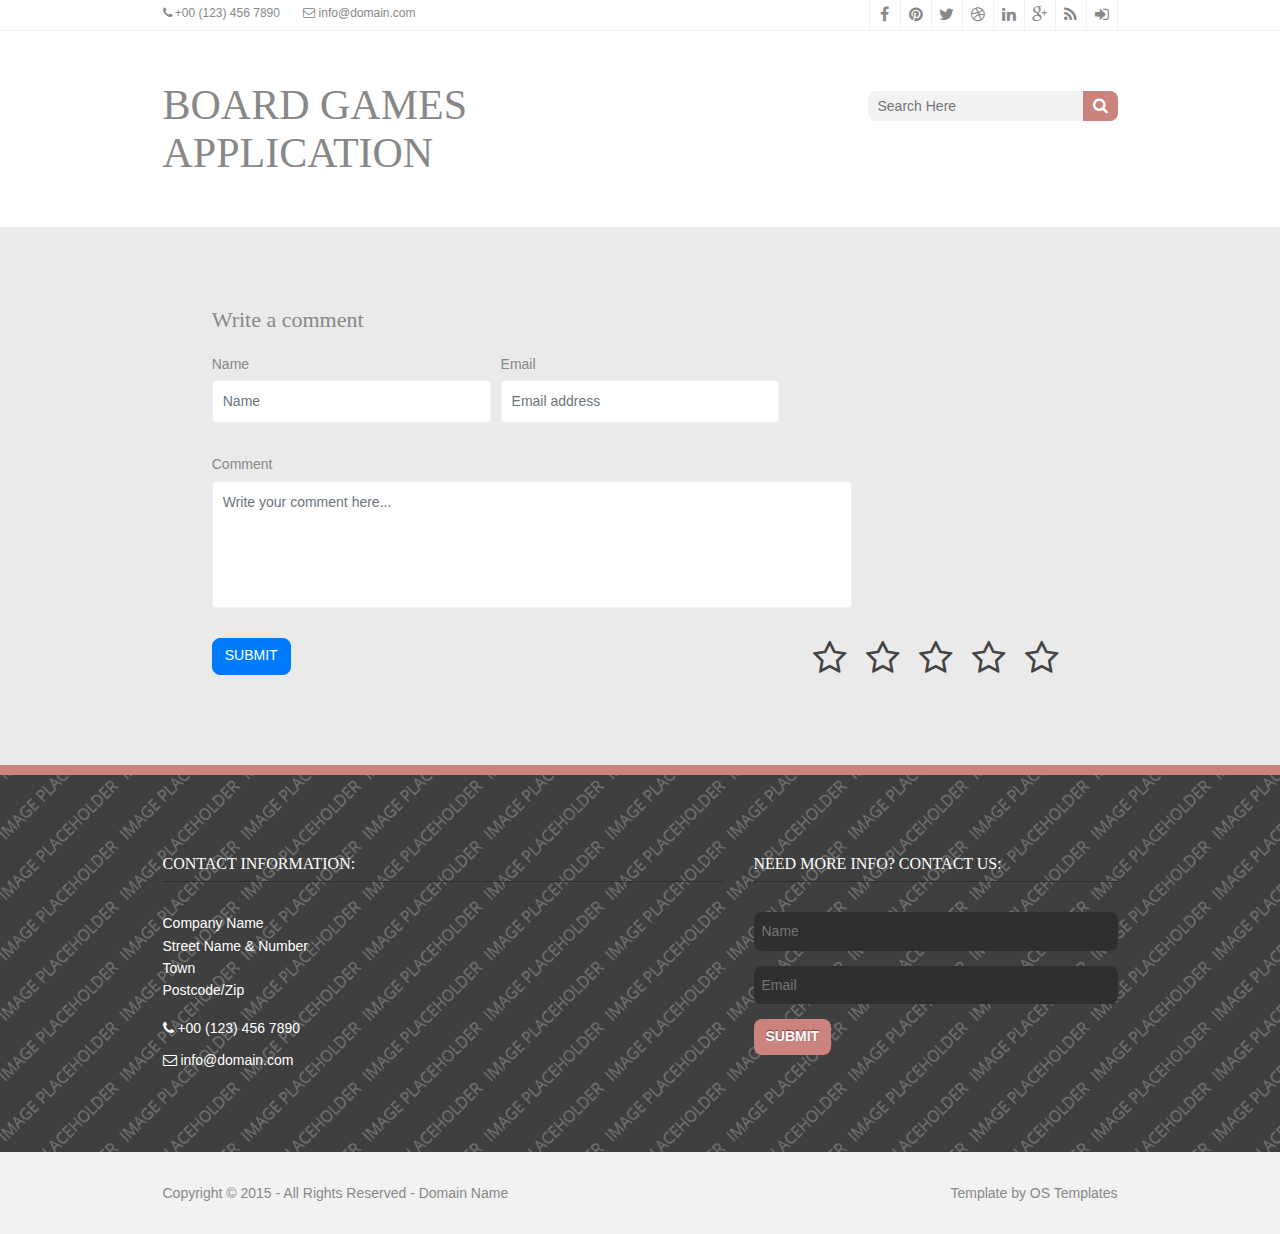
==== commit a15b97f7: "Hyperlinks fixed" ====
--- a/board-games/pages/add-opinion.html
+++ b/board-games/pages/add-opinion.html
@@ -54,7 +54,7 @@
 		<header id="header" class="clear"> 
 			<div class="row justify-content-center"> 
 				<div class="col-6" id="logo">
-					<h1><a href="index.html">Board games application</a></h1>
+					<h1><a href="../index.html">Board games application</a></h1>
 				</div>
 				<div class="col-4">
 					<span class="pull-right"> <!-- right align the elements -->
--- a/board-games/css/styles.css
+++ b/board-games/css/styles.css
@@ -20,6 +20,7 @@
 #main-page input, #main-page button{border:none; border-radius:8px;}
 #main-page input{display:block; width:100%; padding:8px;}
 #main-page button{padding:6px 12px 8px; font-weight:bold; text-transform:uppercase; cursor:pointer;}
+#index-map {width:100%};
 
 /* Stars rating */
 div.stars {
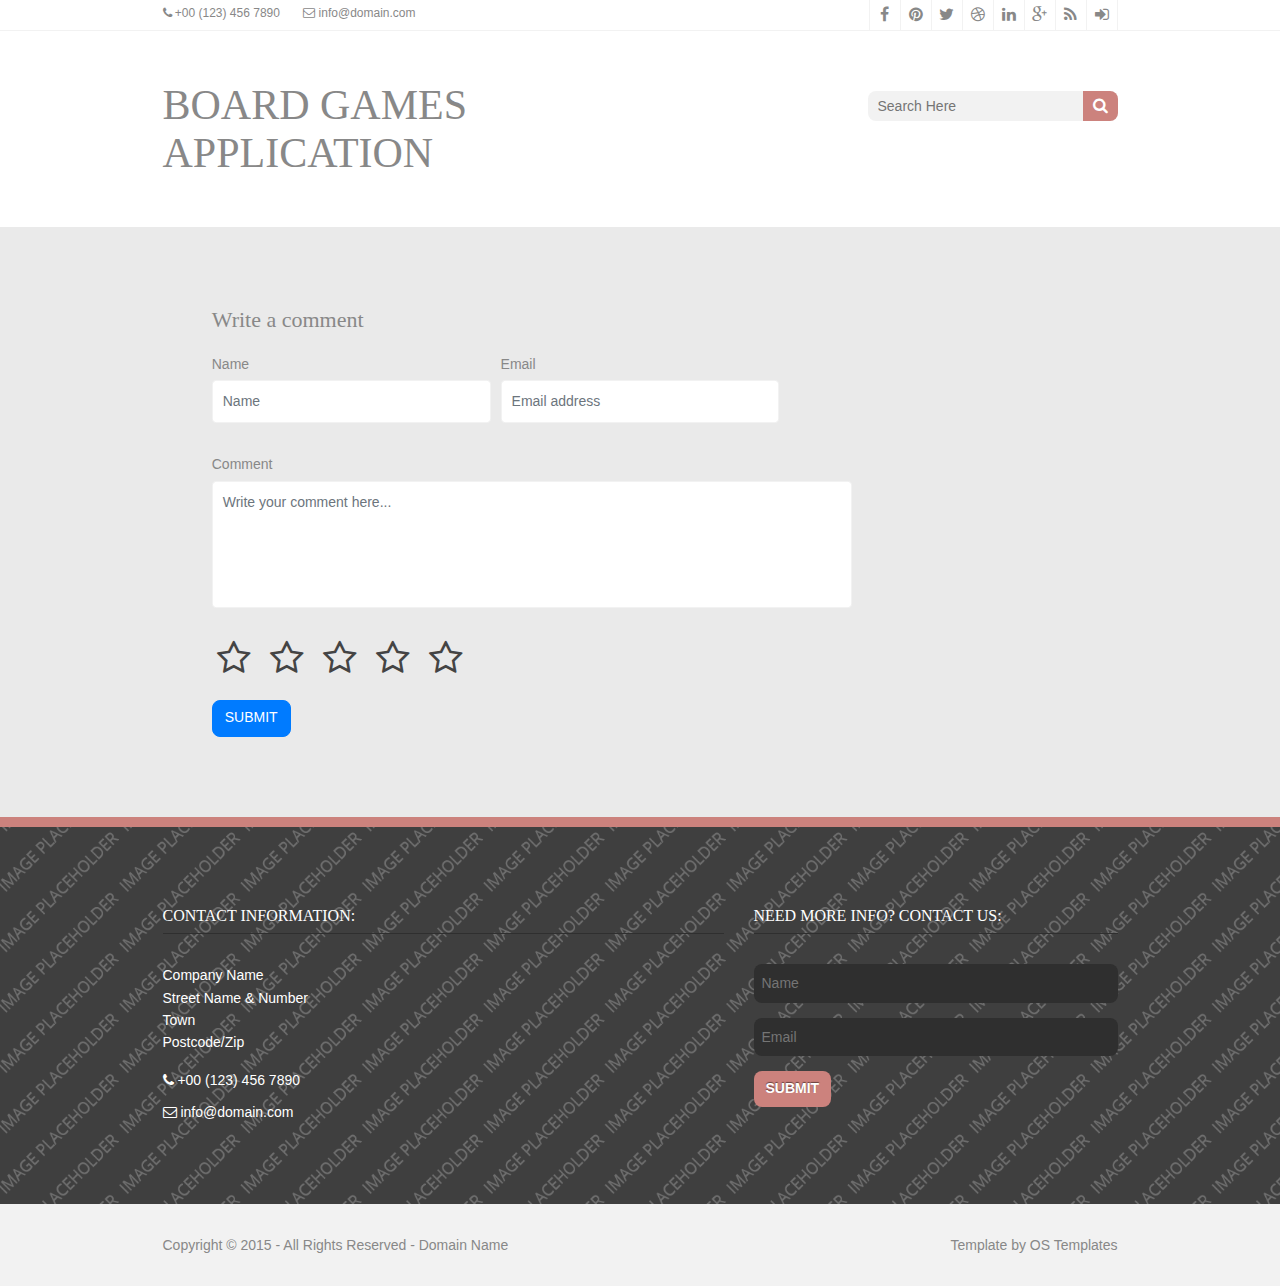
==== commit 862129e5: "Fixed add-opinion layout" ====
--- a/board-games/pages/add-opinion.html
+++ b/board-games/pages/add-opinion.html
@@ -77,7 +77,7 @@
 			<div class="row justify-content-center"> 
 				<div class="col-9" id="comments">
 					<h2>Write a comment</h2>
-					<form action="#" method="post">
+					<form action="../index.html" method="post">
 						<div class="form-row">
 							<div class="form-group col-4">
 								<label for="name">Name</label>
@@ -95,7 +95,7 @@
 							</div>
 						</div>
 						<!-- Star rating -->
-						<div class="stars">
+						<div class="form-row">
 							<form action="">
 								<input class="star star-5" id="star-5" type="radio" name="star"/>
 								<label class="star star-5" for="star-5"></label>
@@ -109,7 +109,7 @@
 								<label class="star star-1" for="star-1"></label>
 							</form>
 						</div>
-						<button type="submit" class="btn btn-primary">Submit</button>
+						<button type="submit" id="add-opinion-button" class="btn btn-primary"><a href="../index.html">Submit</a></button>
 					</form>
 				</div>
 			</div>
--- a/board-games/css/styles.css
+++ b/board-games/css/styles.css
@@ -85,6 +85,7 @@
 /* Search results page */
 .pagination a {background-color:#FFFFFF;}
 .pagination .dots {background-color:#FFFFFF;}
+#gallery figure li{margin-right:5%; float: left;}
 
 /* Login & registration page */
 #login input, #registration input {
@@ -111,5 +112,8 @@
     visibility: visible;
 }
 
+/* Add opinion - submit button */
+#add-opinion-button a{text-decoration:none; color:#FFFFFF;}
+
 /* Footer */
 .row5{background-image:url("../img/background1.png")};
